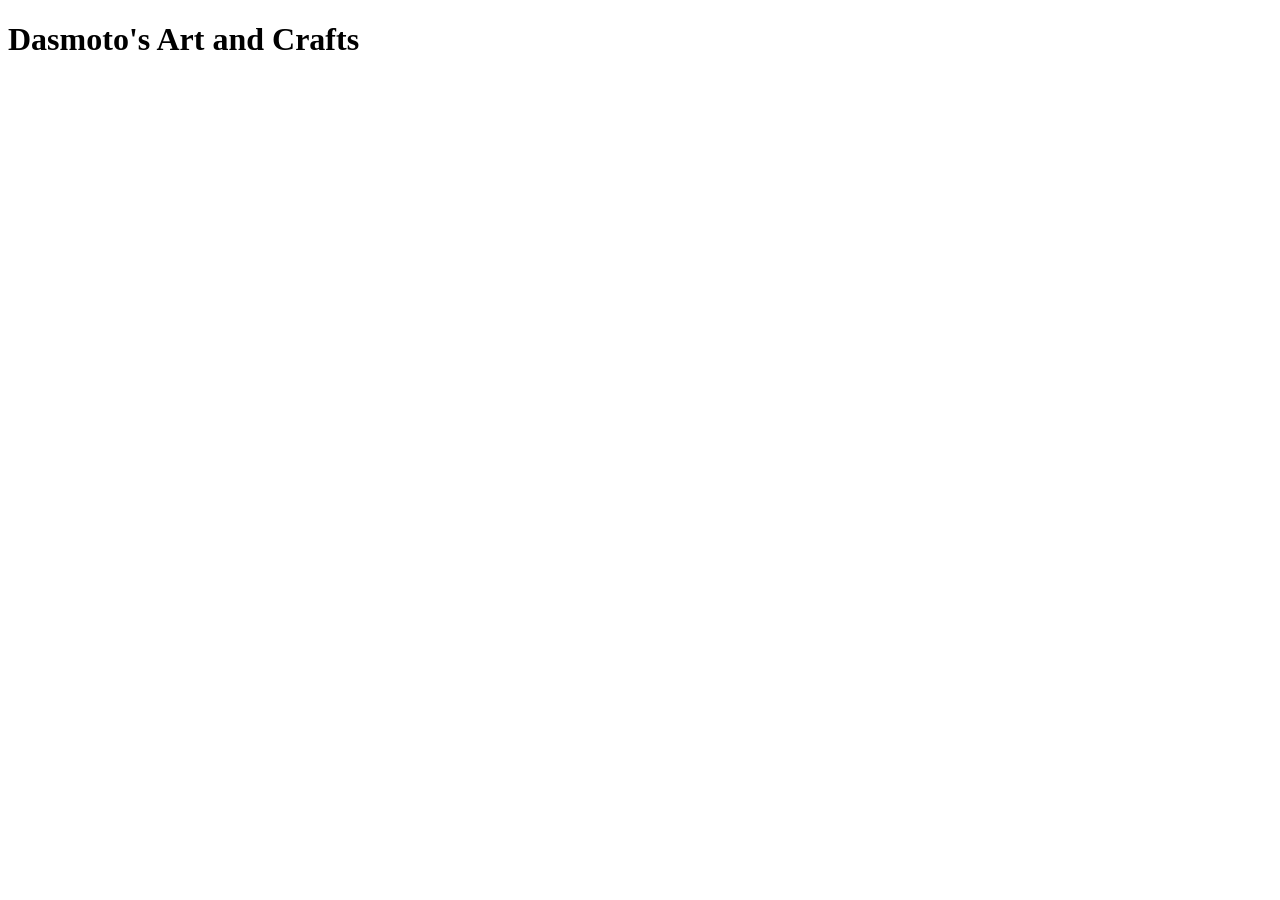
==== Webdev/Off-Platform Project: Dasmoto's Arts & Crafts/ndex.html @ 469ce220 "code" ====
<!DOCTYPE html>
<html lang="en">
<head>
    <meta charset="UTF-8">
    <meta name="viewport" content="width=device-width, initial-scale=1.0">
    <link rel="stylesheet" href="./resources/css/index.css">
    <title>Document</title>
</head>
<body>
    <h1 class="heading">Dasmoto's Art and Crafts</h1>
</body>
</html>
---- Webdev/Off-Platform Project: Dasmoto's Arts & Crafts/resources/css/index.css ----
.header {
    font-family: Arial, Helvetica, sans-serif;
    font-size: 100px;
    font-weight: bold;
    color: khaki;
}
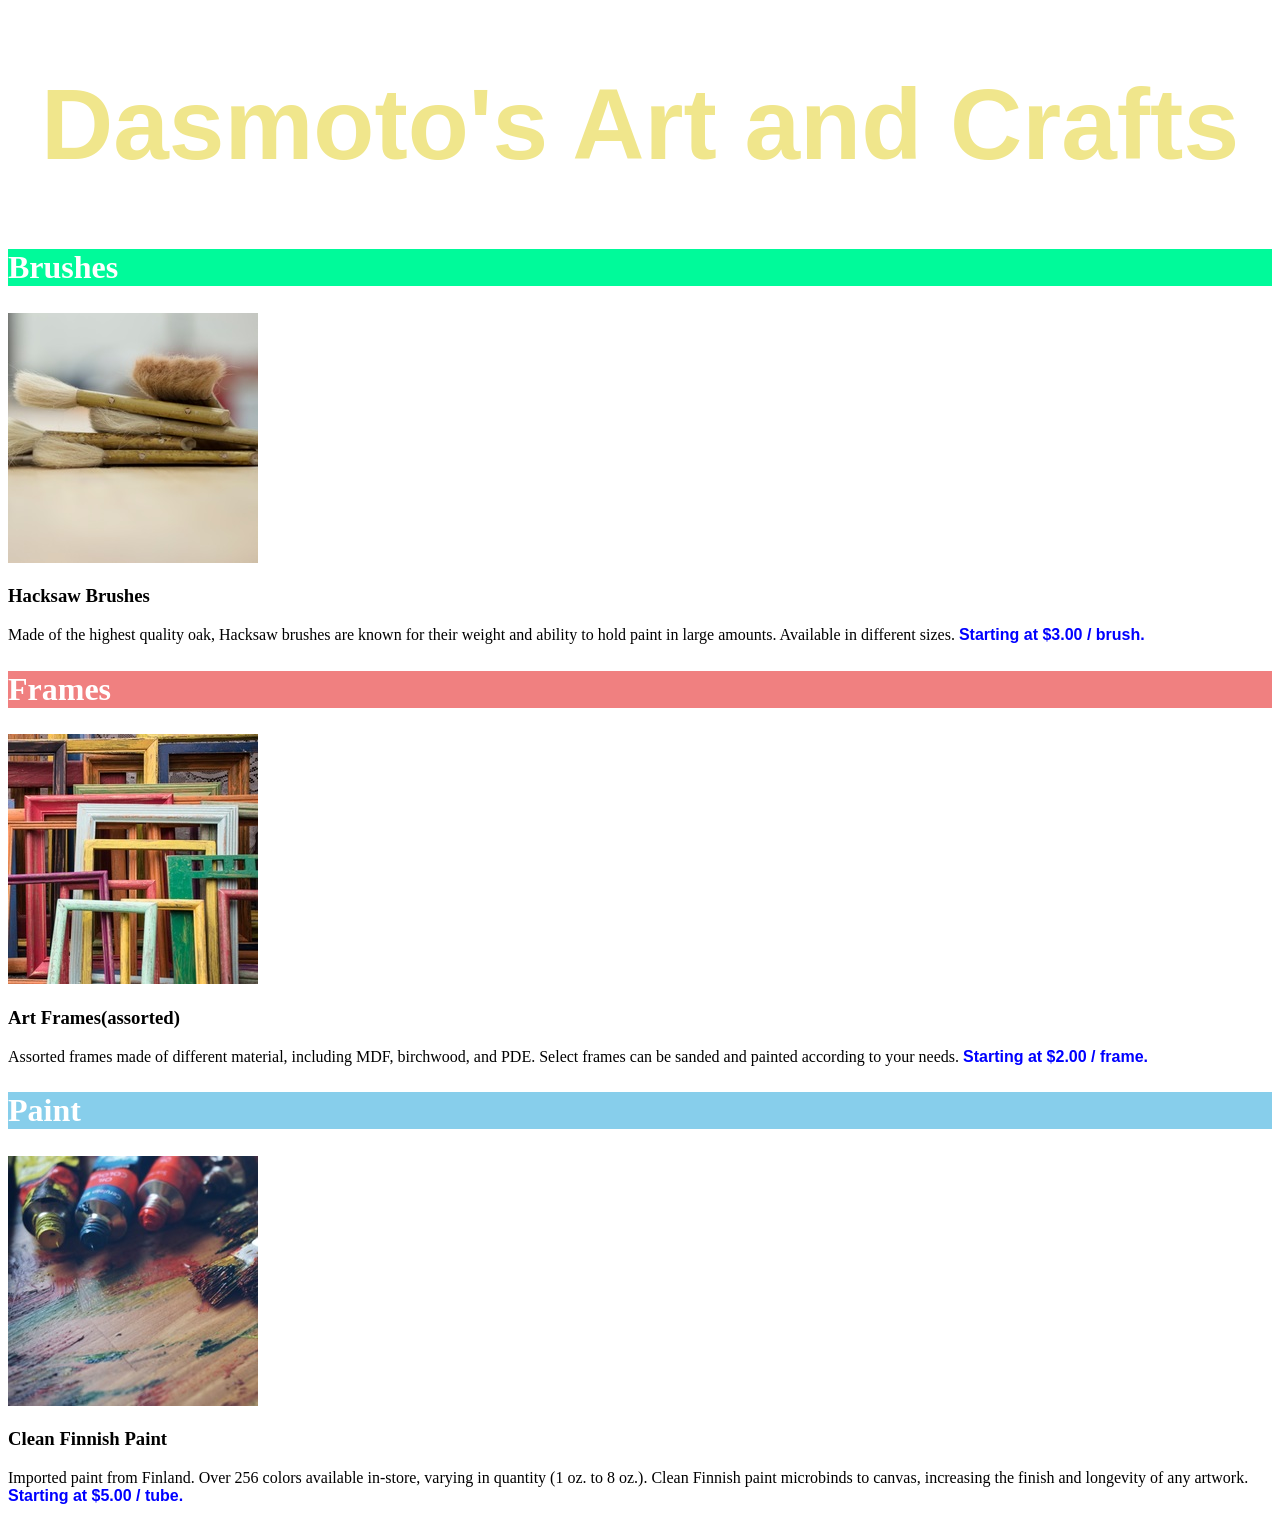
==== commit 89f339ce: "finished" ====
--- a/Webdev/Off-Platform Project: Dasmoto's Arts & Crafts/ndex.html
+++ b/Webdev/Off-Platform Project: Dasmoto's Arts & Crafts/ndex.html
@@ -1,12 +1,37 @@
-<!DOCTYPE html>
+<!doctype html>
 <html lang="en">
-<head>
-    <meta charset="UTF-8">
-    <meta name="viewport" content="width=device-width, initial-scale=1.0">
-    <link rel="stylesheet" href="./resources/css/index.css">
-    <title>Document</title>
-</head>
-<body>
-    <h1 class="heading">Dasmoto's Art and Crafts</h1>
-</body>
+  <head>
+    <meta charset="UTF-8" />
+    <meta name="viewport" content="width=device-width, initial-scale=1.0" />
+    <link rel="stylesheet" href="./resources/css/index.css" />
+    <title>Test</title>
+  </head>
+  <body>
+    <h1 class="header">Dasmoto's Art and Crafts</h1>
+    <h2 id="hack">Brushes</h2>
+    <img src="./resources/images/hacksaw.jpeg" alt="paintbrush" />
+    <h3 >Hacksaw Brushes</h3>
+    <p>
+      Made of the highest quality oak, Hacksaw brushes are known for their
+      weight and ability to hold paint in large amounts. Available in different
+      sizes. <span class="price">Starting at $3.00 / brush.</span>
+    </p>
+    <h2 id="frame">Frames</h2>
+    <img src="./resources/images/frames.jpeg" alt="frames" />
+    <h3>Art Frames(assorted)</h3>
+    <p>
+      Assorted frames made of different material, including MDF, birchwood, and
+      PDE. Select frames can be sanded and painted according to your needs.
+      <span class="price">Starting at $2.00 / frame.</span>
+    </p>
+    <h2 id="paint">Paint</h2>
+    <img src="./resources/images/finnish.jpeg" alt="finish" />
+    <h3>Clean Finnish Paint</h3>
+    <p>
+      Imported paint from Finland. Over 256 colors available in-store, varying
+      in quantity (1 oz. to 8 oz.). Clean Finnish paint microbinds to canvas,
+      increasing the finish and longevity of any artwork.
+      <span class="price">Starting at $5.00 / tube. </span>
+    </p>
+  </body>
 </html>
--- a/Webdev/Off-Platform Project: Dasmoto's Arts & Crafts/resources/css/index.css
+++ b/Webdev/Off-Platform Project: Dasmoto's Arts & Crafts/resources/css/index.css
@@ -1,6 +1,31 @@
 .header {
-    font-family: Arial, Helvetica, sans-serif;
-    font-size: 100px;
-    font-weight: bold;
-    color: khaki;
+  font-family: Arial, Helvetica, sans-serif;
+  font-size: 100px;
+  font-weight: bold;
+  color: khaki;
+  background-image: url("../images/pattern.jpg");
+  text-align: center;
 }
+
+h2 {
+  font-size: Helvetica;
+  font-size: 32px;
+  font-weight: bold;
+  color: white;
+}
+#paint {
+  background-color: skyblue;
+}
+#frame {
+  background-color: lightcoral;
+}
+
+.price {
+  font-family: Helvetica;
+  font-weight: bold;
+  color: blue;
+}
+
+#hack {
+  background-color: mediumspringgreen;
+}
